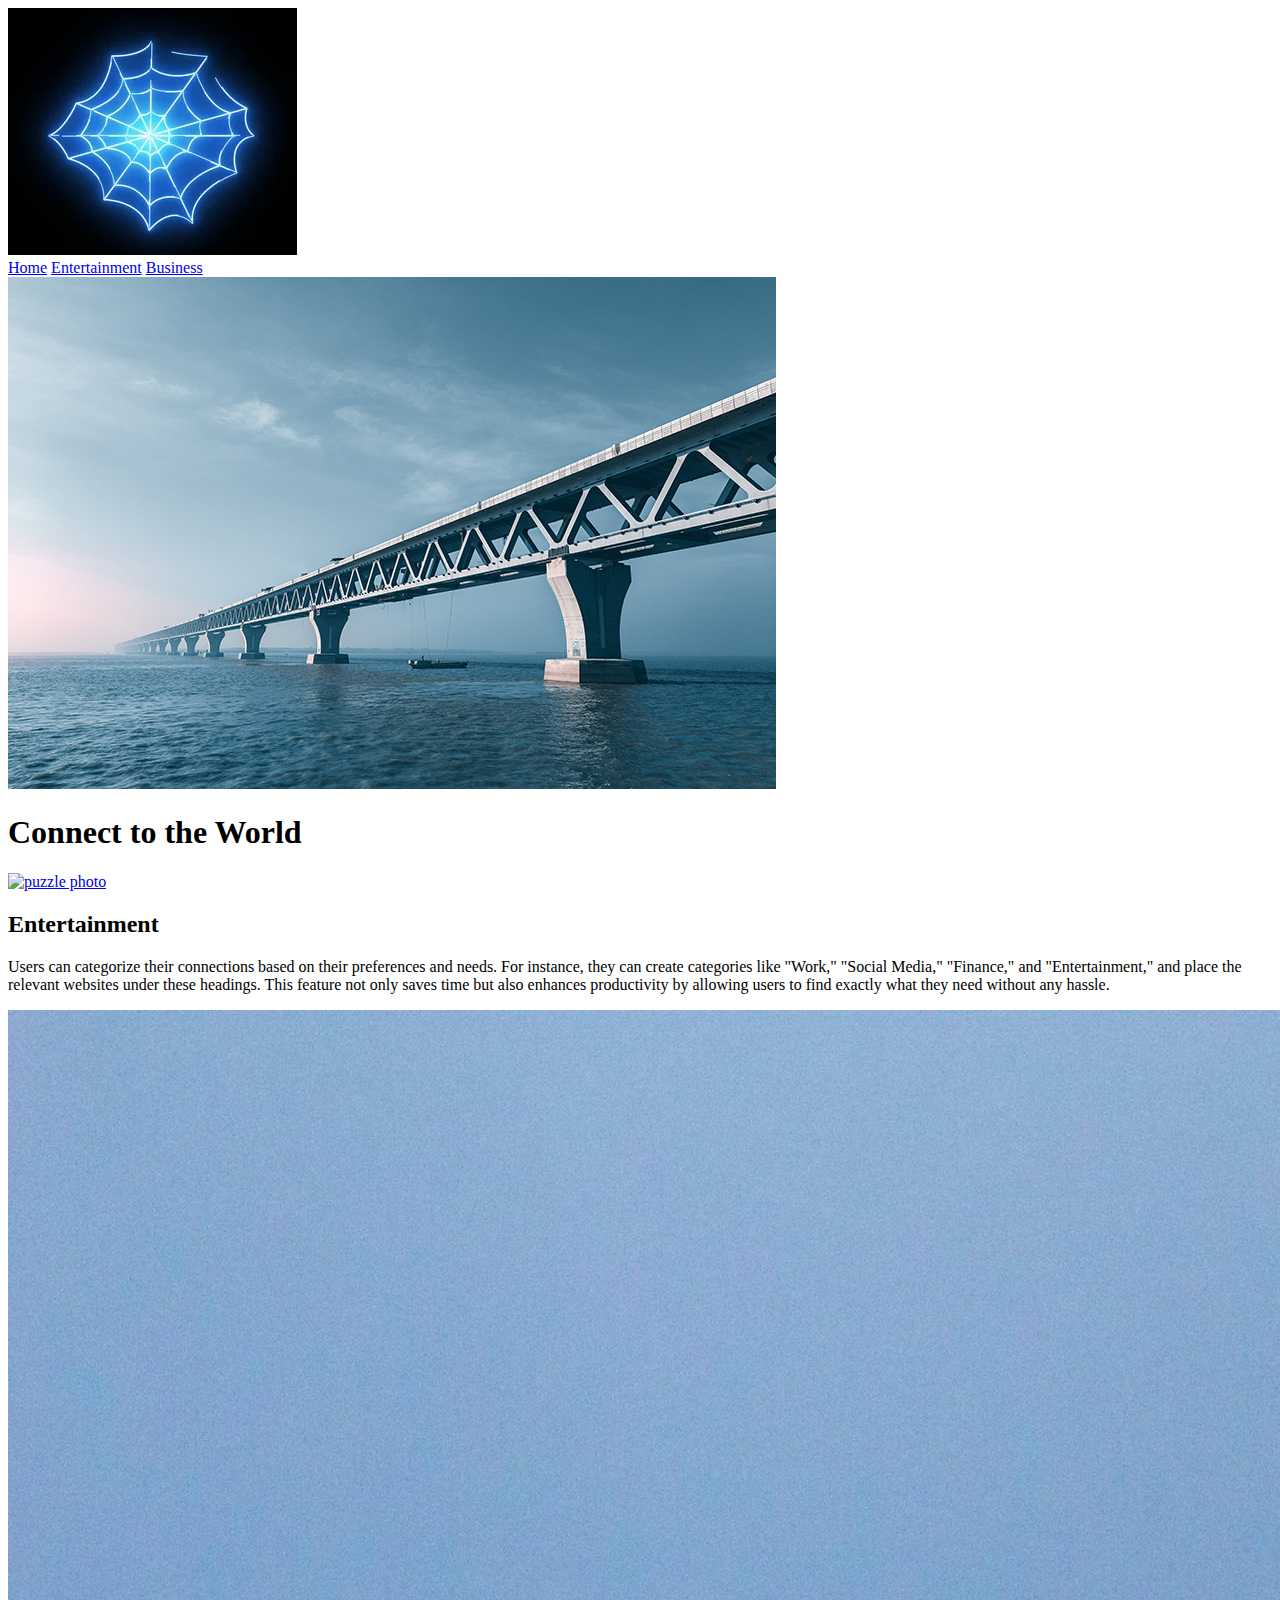
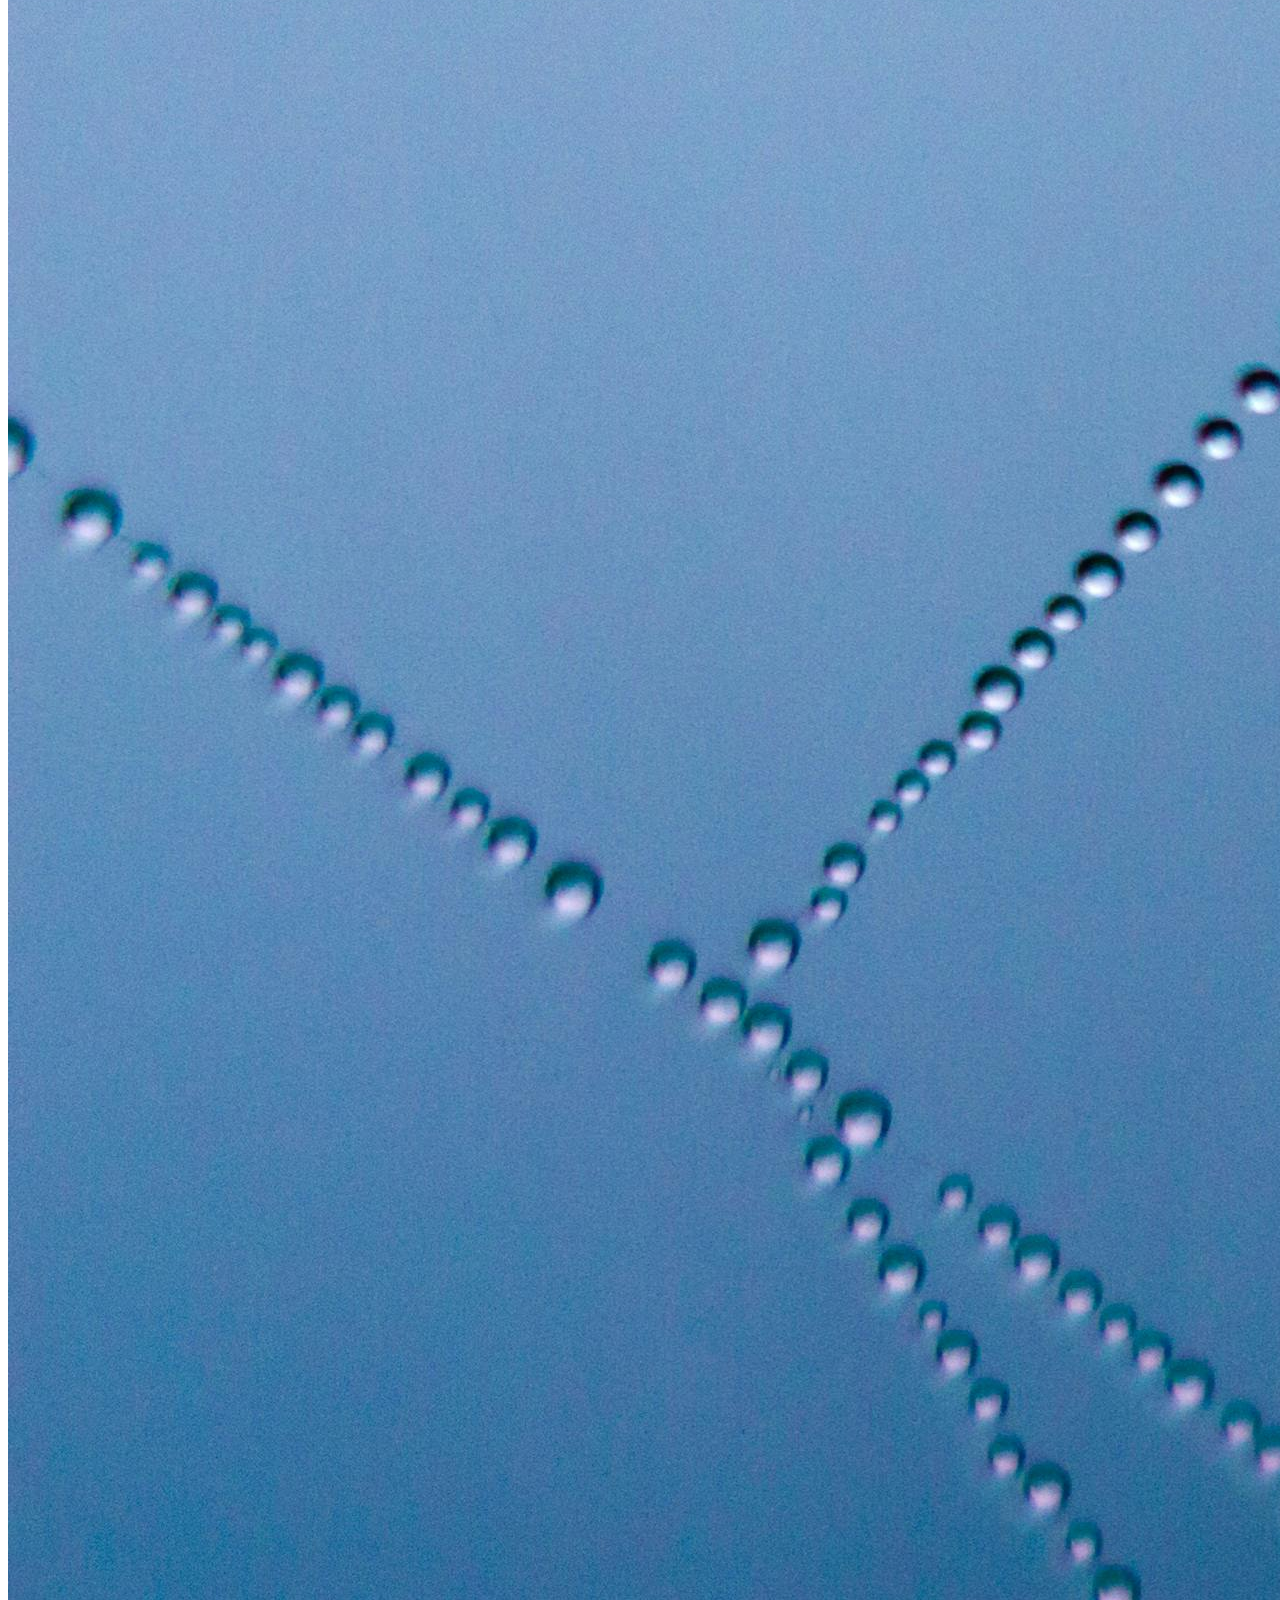
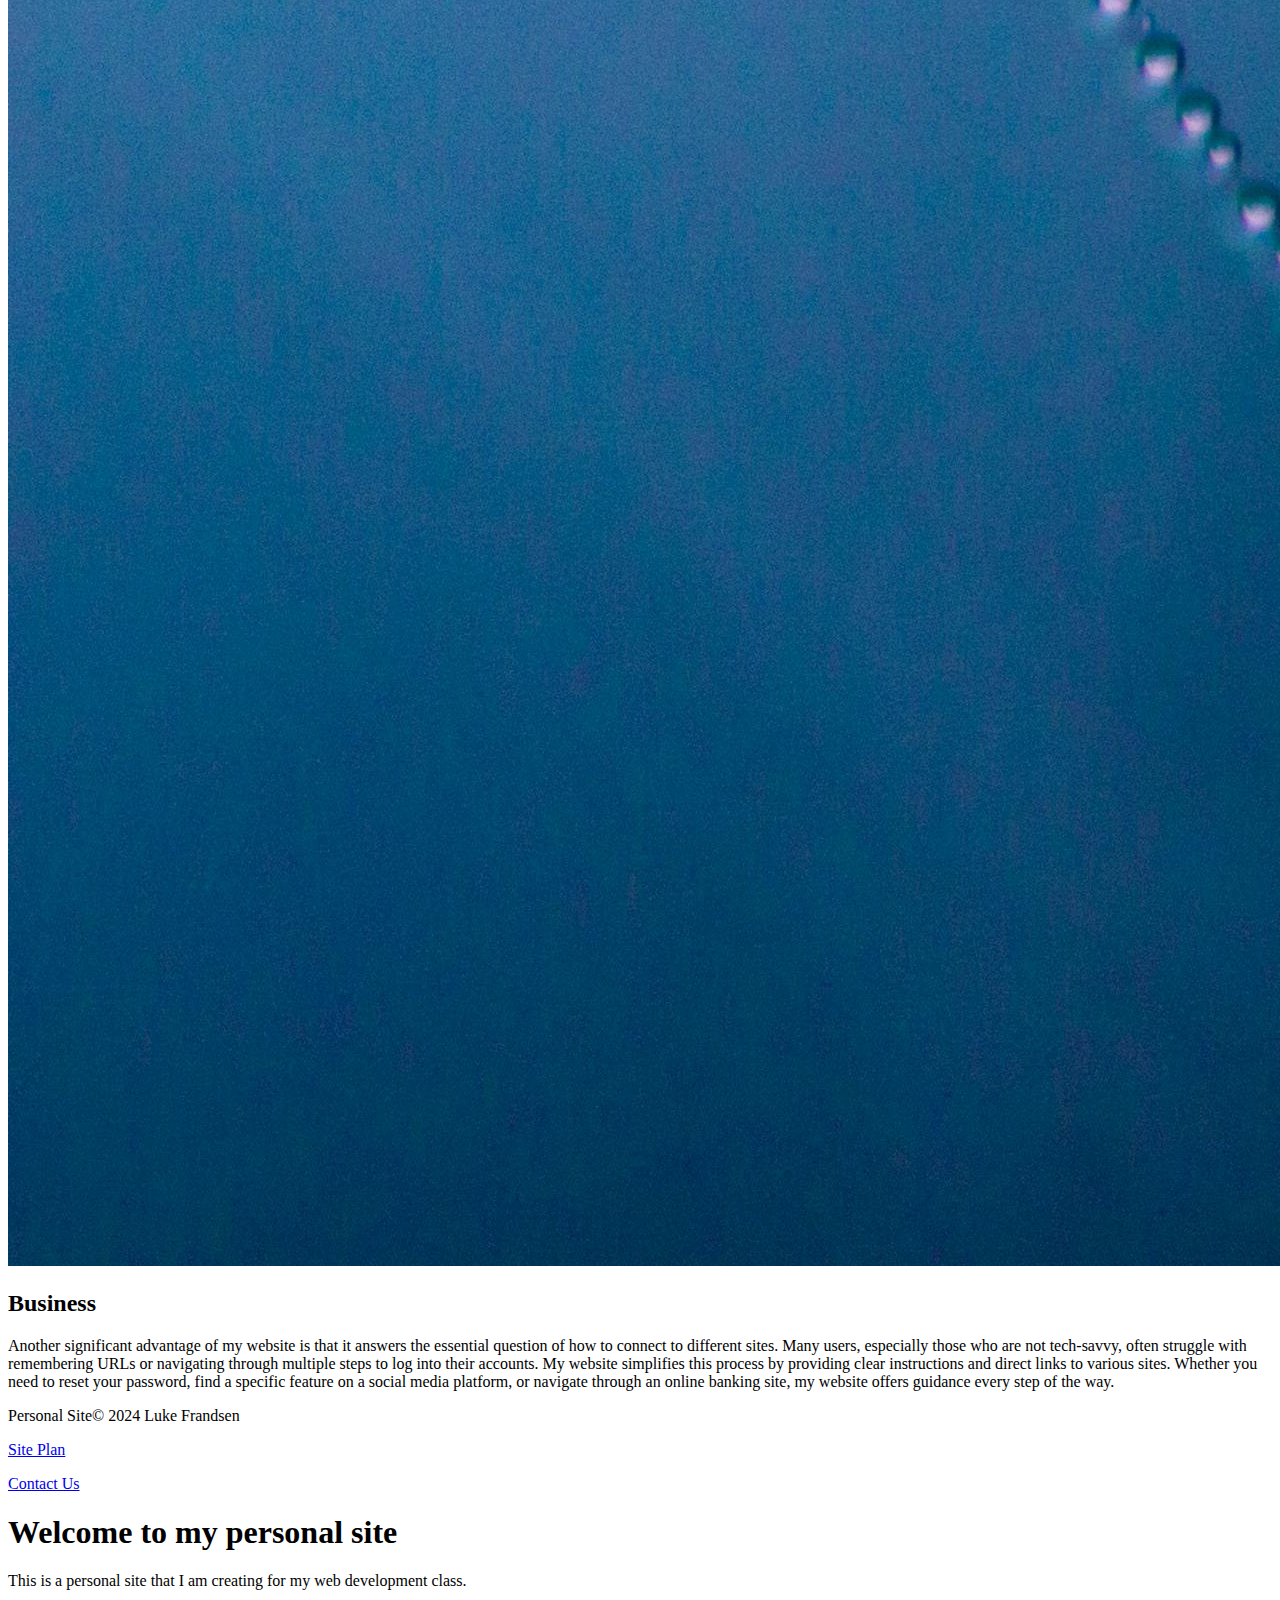
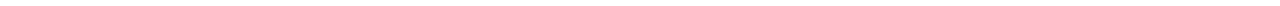
==== personal-site/index.html @ ddc924e1 "index html" ====
<!DOCTYPE html>
<html lang="en">
  <head>
    <meta charset="UTF-8" />
    <meta name="viewport" content="width=device-width, initial-scale=1.0" />
    <title>Home</title>
    <link rel="stylesheet" href="styles/index-styles.css" />
  </head>
  <body>
    <header>
        <a id="logo_link" href="index.html">
            <img class="logo" src="images/logo-personal-website-croped.png" alt="Personal Website Logo" />
      <nav>
        <a href="index.html">Home</a>
        <a href="entertainment.html">Entertainment</a>
        <a href="business.html">Business</a>
      </nav>
    </header>
    <div id="Hero">
        <div id="Hero-box">
            <img id="hero-img" src="images/worldsteel-Padma-Bridge.jpeg" alt="People enjoy rafting" />
        </div>
        <section id="hero-msg">
            <h1 class="Home-title">Connect to the World</h1>
        </section>
    </div>
    <main class="home-grid">
        <section class="entertainment-card">
            <a href="https://lukefrandsen.github.io/WDD-130/personal-site/entertainment.html" target="_blank">
                <img class="card-img" src="images/puzzle-photo.jpeg" alt="puzzle photo" />
            </a>
            <h2>Entertainment</h2>
            <p>
                Users can categorize their connections based on their preferences and
        needs. For instance, they can create categories like "Work," "Social
        Media," "Finance," and "Entertainment," and place the relevant websites
        under these headings. This feature not only saves time but also enhances
        productivity by allowing users to find exactly what they need without
        any hassle.
            </p>
        </section>
        <section class="business-card">
            <a href="https://lukefrandsen.github.io/WDD-130/personal-site/business.html" target="_blank">
                <img class="card-img" src="images/pexels-pixabay-276223.jpg" alt="tent in mountains" />
            </a>
            <h2>Business</h2>
            <p>
                Another significant advantage of my website is that it answers the
        essential question of how to connect to different sites. Many users,
        especially those who are not tech-savvy, often struggle with remembering
        URLs or navigating through multiple steps to log into their accounts. My
        website simplifies this process by providing clear instructions and
        direct links to various sites. Whether you need to reset your password,
        find a specific feature on a social media platform, or navigate through
        an online banking site, my website offers guidance every step of the
        way.
            </p>
        </section>
    </main>
    <footer>
        <p>Personal Site&copy; 2024 Luke Frandsen</p>
        <p><a href="site-plan.html">Site Plan</a></p>
        <p><a href="contactus.html">Contact Us</a></p>


    <h1>Welcome to my personal site</h1>
    <p>
      This is a personal site that I am creating for my web development class.
    </p>
  </body>
</html>
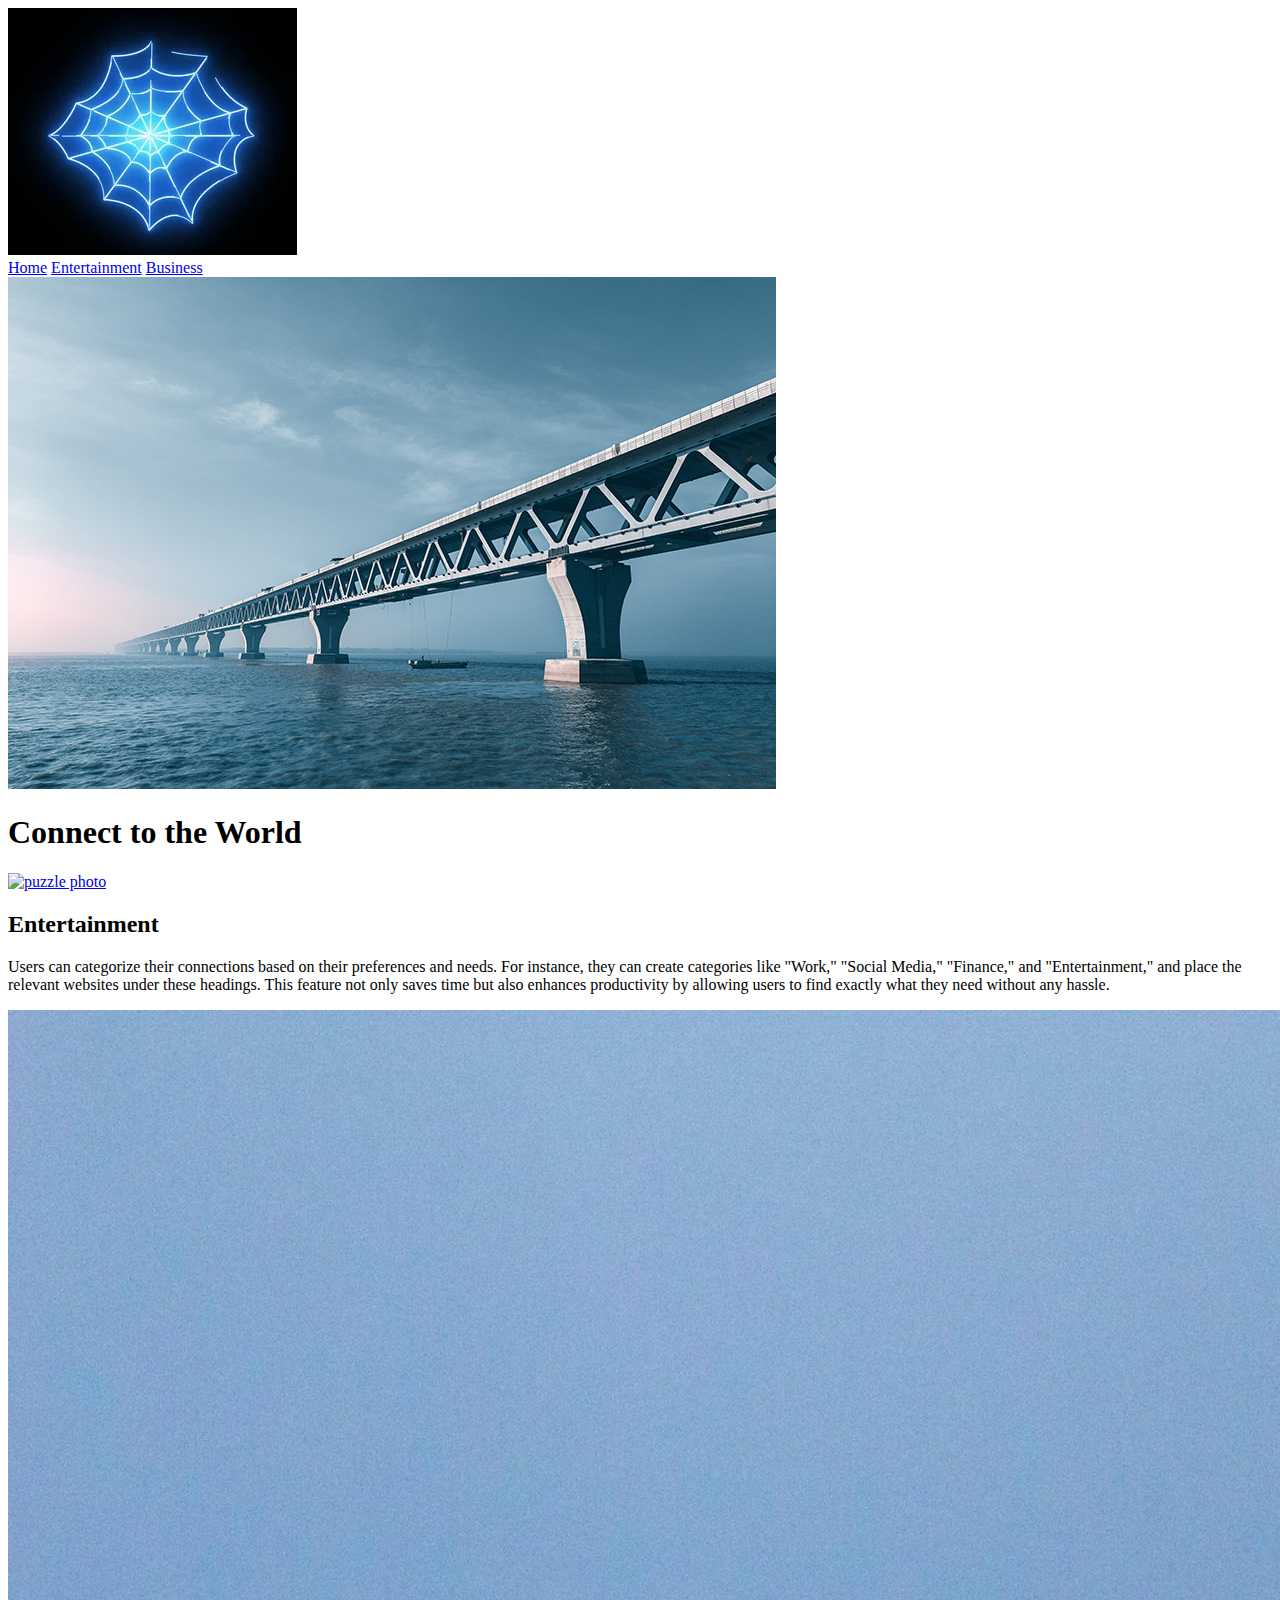
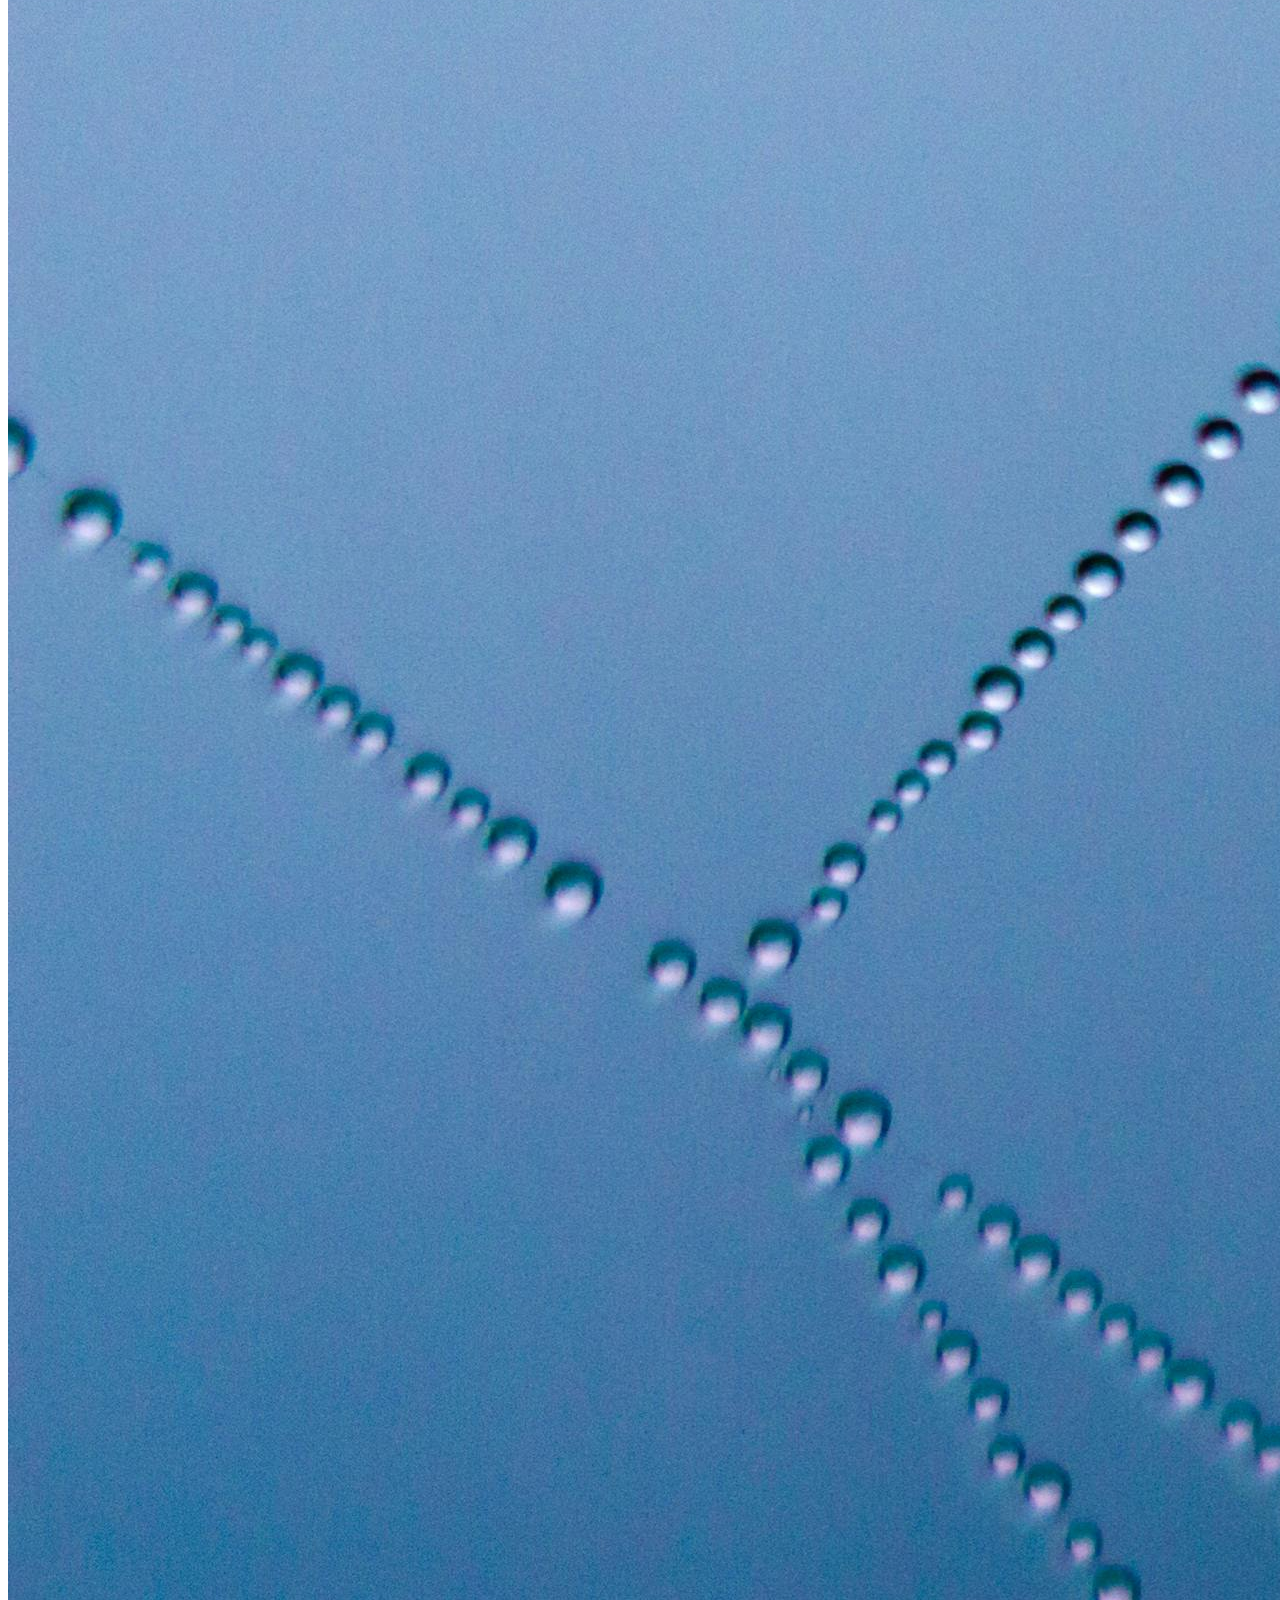
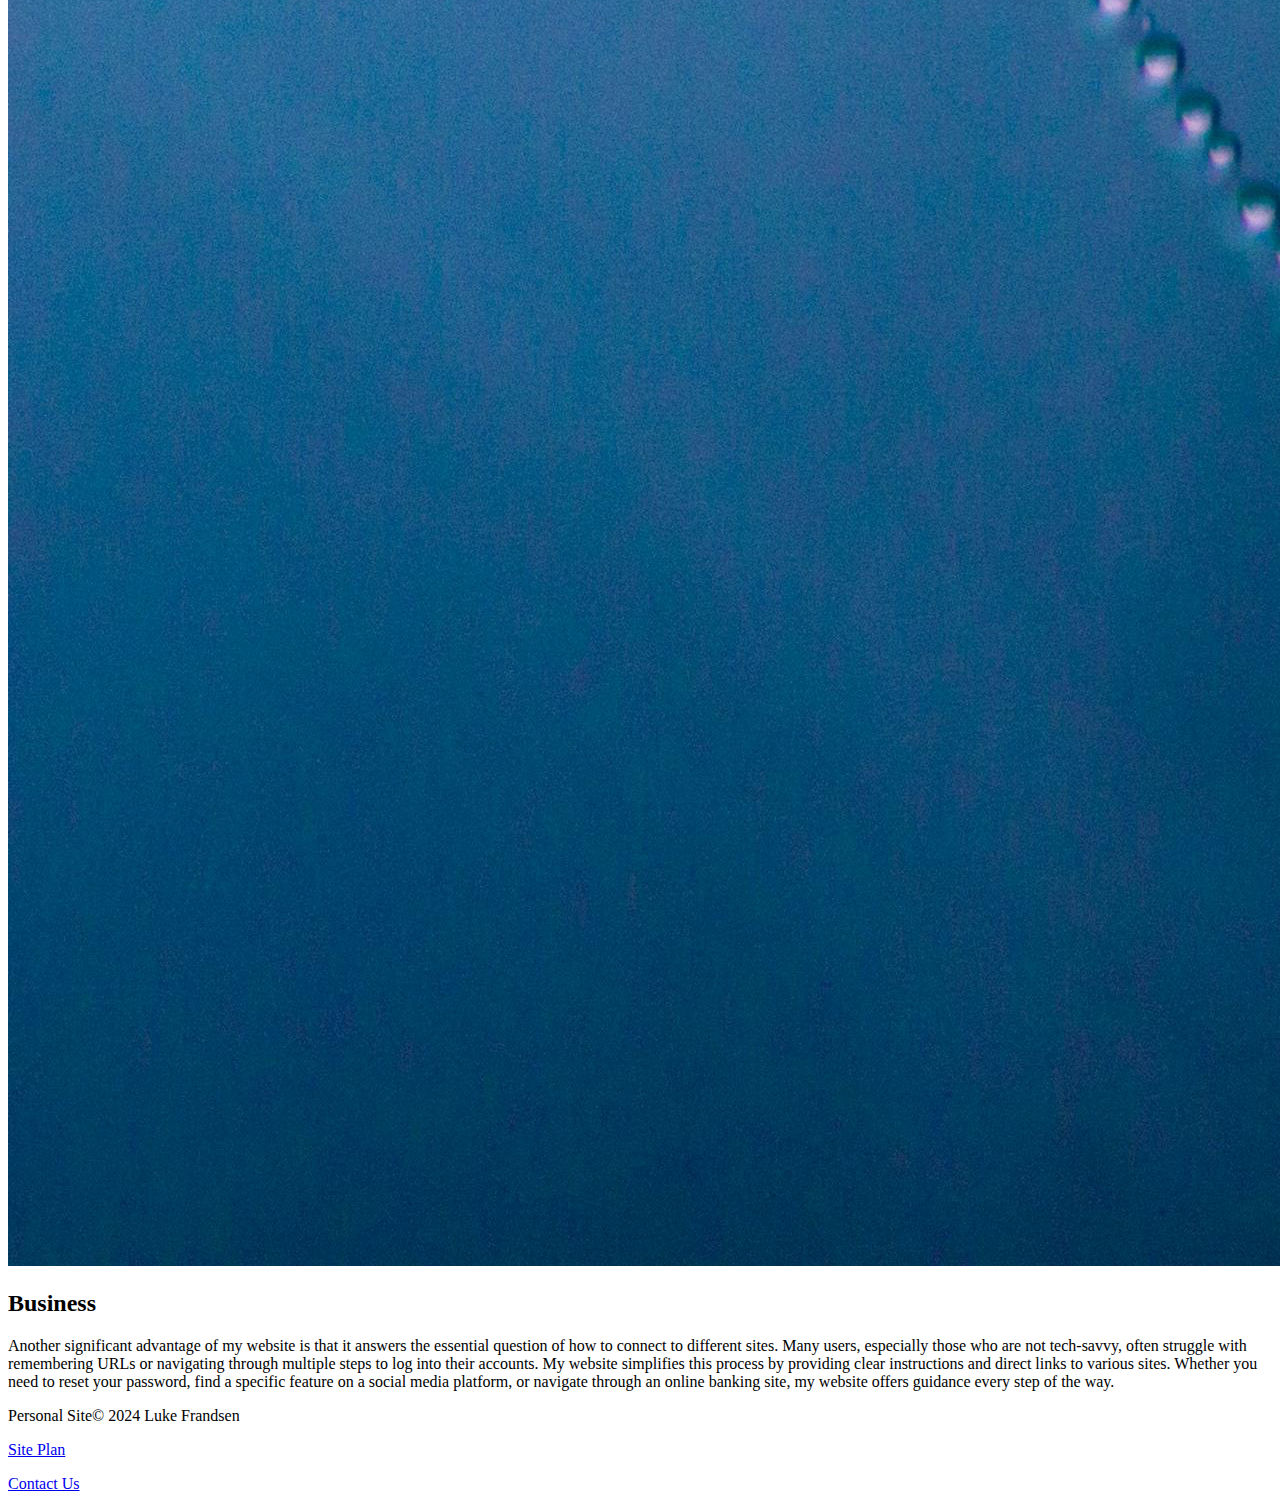
==== commit 01a7dc97: "deleted extra stuff after footer on index" ====
--- a/personal-site/index.html
+++ b/personal-site/index.html
@@ -26,7 +26,7 @@
     </div>
     <main class="home-grid">
         <section class="entertainment-card">
-            <a href="https://lukefrandsen.github.io/WDD-130/personal-site/entertainment.html" target="_blank">
+            <a href="https://lukefrandsen.github.io/WDD-130/personal-site/entertainment.html">
                 <img class="card-img" src="images/puzzle-photo.jpeg" alt="puzzle photo" />
             </a>
             <h2>Entertainment</h2>
@@ -40,7 +40,7 @@
             </p>
         </section>
         <section class="business-card">
-            <a href="https://lukefrandsen.github.io/WDD-130/personal-site/business.html" target="_blank">
+            <a href="https://lukefrandsen.github.io/WDD-130/personal-site/business.html">
                 <img class="card-img" src="images/pexels-pixabay-276223.jpg" alt="tent in mountains" />
             </a>
             <h2>Business</h2>
@@ -61,11 +61,6 @@
         <p>Personal Site&copy; 2024 Luke Frandsen</p>
         <p><a href="site-plan.html">Site Plan</a></p>
         <p><a href="contactus.html">Contact Us</a></p>
-
-
-    <h1>Welcome to my personal site</h1>
-    <p>
-      This is a personal site that I am creating for my web development class.
-    </p>
+    </footer>
   </body>
 </html>
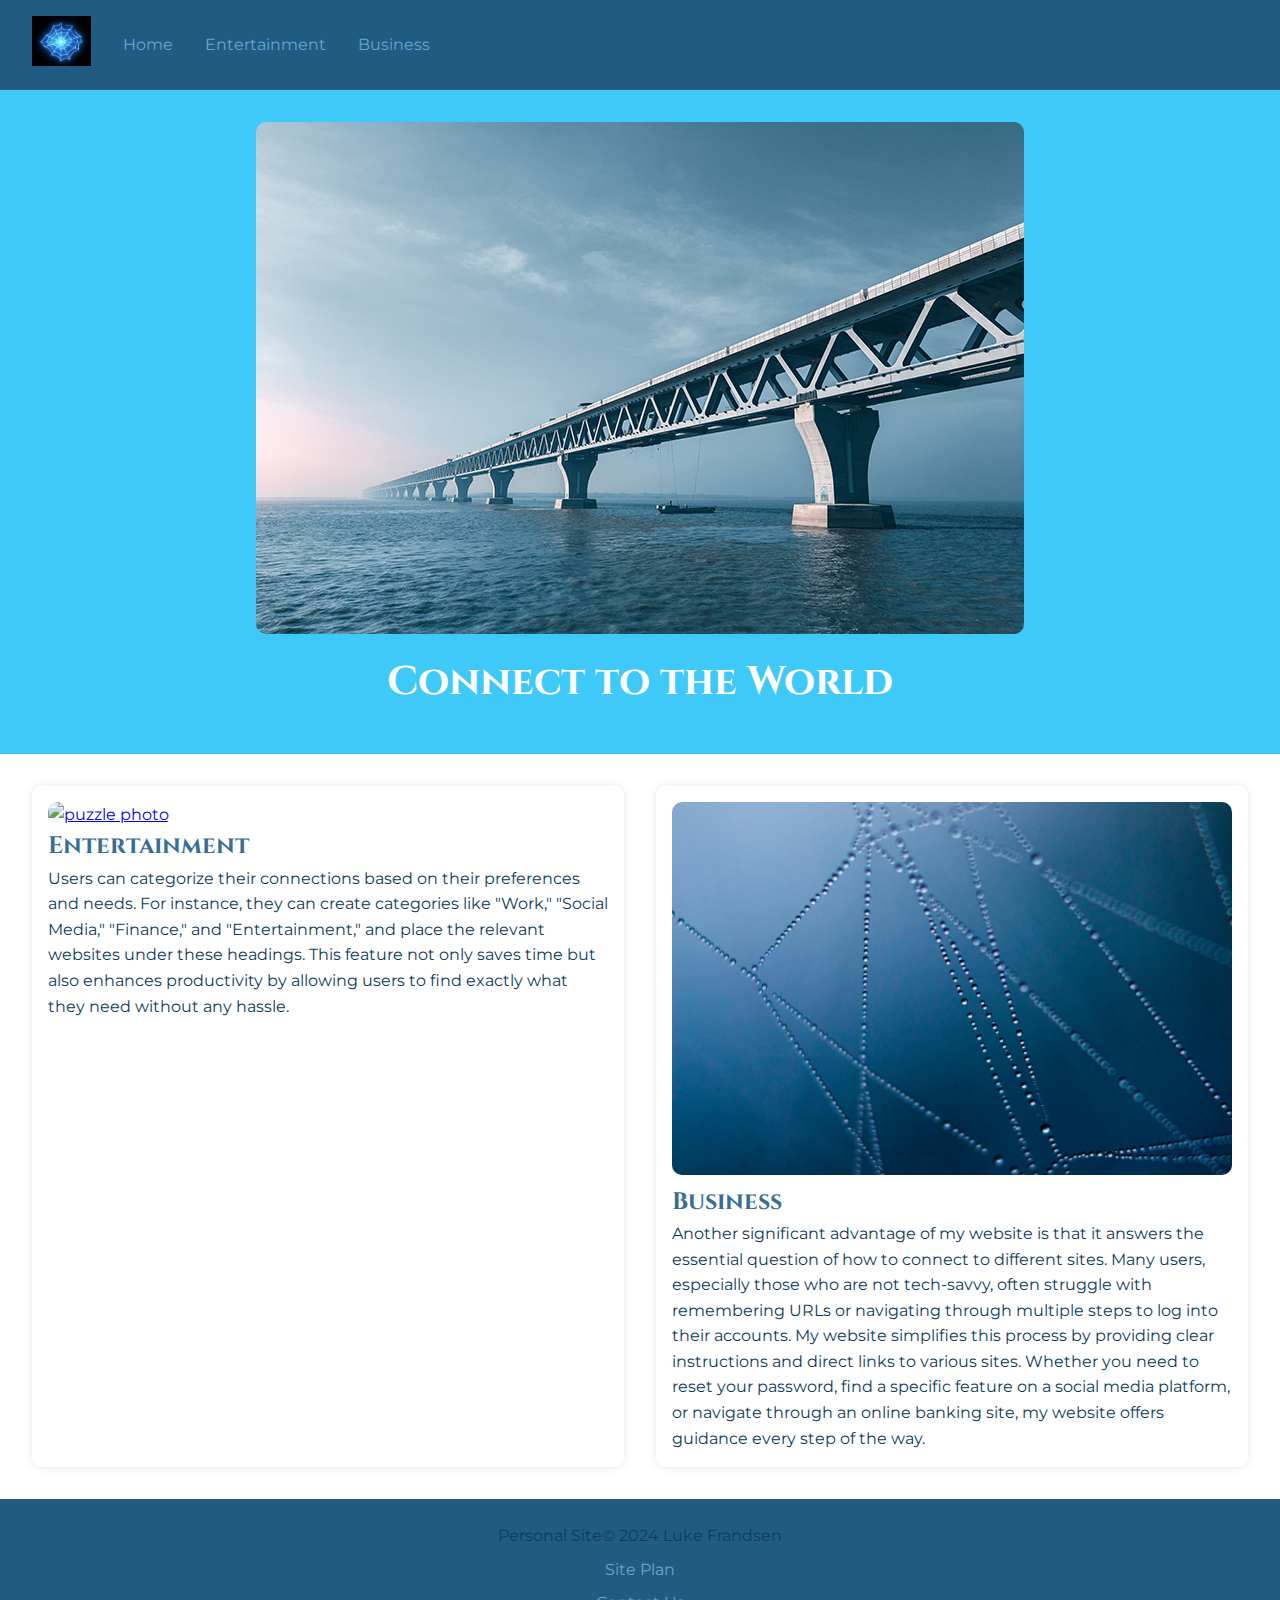
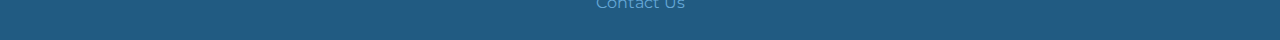
==== commit 911ccd7f: "index css" ====
--- a/personal-site/index.html
+++ b/personal-site/index.html
@@ -8,8 +8,13 @@
   </head>
   <body>
     <header>
-        <a id="logo_link" href="index.html">
-            <img class="logo" src="images/logo-personal-website-croped.png" alt="Personal Website Logo" />
+      <a id="logo_link" href="index.html">
+        <img
+          class="logo"
+          src="images/logo-personal-website-croped.png"
+          alt="Personal Website Logo"
+        />
+      </a>
       <nav>
         <a href="index.html">Home</a>
         <a href="entertainment.html">Entertainment</a>
@@ -17,50 +22,66 @@
       </nav>
     </header>
     <div id="Hero">
-        <div id="Hero-box">
-            <img id="hero-img" src="images/worldsteel-Padma-Bridge.jpeg" alt="People enjoy rafting" />
-        </div>
-        <section id="hero-msg">
-            <h1 class="Home-title">Connect to the World</h1>
-        </section>
+      <div id="Hero-box">
+        <img
+          id="hero-img"
+          src="images/worldsteel-Padma-Bridge.jpeg"
+          alt="People enjoy rafting"
+        />
+      </div>
+      <section id="hero-msg">
+        <h1 class="Home-title">Connect to the World</h1>
+      </section>
     </div>
     <main class="home-grid">
-        <section class="entertainment-card">
-            <a href="https://lukefrandsen.github.io/WDD-130/personal-site/entertainment.html">
-                <img class="card-img" src="images/puzzle-photo.jpeg" alt="puzzle photo" />
-            </a>
-            <h2>Entertainment</h2>
-            <p>
-                Users can categorize their connections based on their preferences and
-        needs. For instance, they can create categories like "Work," "Social
-        Media," "Finance," and "Entertainment," and place the relevant websites
-        under these headings. This feature not only saves time but also enhances
-        productivity by allowing users to find exactly what they need without
-        any hassle.
-            </p>
-        </section>
-        <section class="business-card">
-            <a href="https://lukefrandsen.github.io/WDD-130/personal-site/business.html">
-                <img class="card-img" src="images/pexels-pixabay-276223.jpg" alt="tent in mountains" />
-            </a>
-            <h2>Business</h2>
-            <p>
-                Another significant advantage of my website is that it answers the
-        essential question of how to connect to different sites. Many users,
-        especially those who are not tech-savvy, often struggle with remembering
-        URLs or navigating through multiple steps to log into their accounts. My
-        website simplifies this process by providing clear instructions and
-        direct links to various sites. Whether you need to reset your password,
-        find a specific feature on a social media platform, or navigate through
-        an online banking site, my website offers guidance every step of the
-        way.
-            </p>
-        </section>
+      <section class="entertainment-card">
+        <a
+          href="https://lukefrandsen.github.io/WDD-130/personal-site/entertainment.html"
+        >
+          <img
+            class="card-img"
+            src="images/puzzle-photo.jpeg"
+            alt="puzzle photo"
+          />
+        </a>
+        <h2>Entertainment</h2>
+        <p>
+          Users can categorize their connections based on their preferences and
+          needs. For instance, they can create categories like "Work," "Social
+          Media," "Finance," and "Entertainment," and place the relevant
+          websites under these headings. This feature not only saves time but
+          also enhances productivity by allowing users to find exactly what they
+          need without any hassle.
+        </p>
+      </section>
+      <section class="business-card">
+        <a
+          href="https://lukefrandsen.github.io/WDD-130/personal-site/business.html"
+        >
+          <img
+            class="card-img"
+            src="images/pexels-pixabay-276223.jpg"
+            alt="tent in mountains"
+          />
+        </a>
+        <h2>Business</h2>
+        <p>
+          Another significant advantage of my website is that it answers the
+          essential question of how to connect to different sites. Many users,
+          especially those who are not tech-savvy, often struggle with
+          remembering URLs or navigating through multiple steps to log into
+          their accounts. My website simplifies this process by providing clear
+          instructions and direct links to various sites. Whether you need to
+          reset your password, find a specific feature on a social media
+          platform, or navigate through an online banking site, my website
+          offers guidance every step of the way.
+        </p>
+      </section>
     </main>
     <footer>
-        <p>Personal Site&copy; 2024 Luke Frandsen</p>
-        <p><a href="site-plan.html">Site Plan</a></p>
-        <p><a href="contactus.html">Contact Us</a></p>
+      <p>Personal Site&copy; 2024 Luke Frandsen</p>
+      <p><a href="site-plan.html">Site Plan</a></p>
+      <p><a href="contactus.html">Contact Us</a></p>
     </footer>
   </body>
 </html>
--- a/personal-site/styles/index-styles.css
+++ b/personal-site/styles/index-styles.css
@@ -0,0 +1,145 @@
+@import url("https://fonts.googleapis.com/css2?family=Cinzel:wght@400..900&family=Montserrat:ital,wght@0,100..900;1,100..900&family=Share+Tech&display=swap");
+:root {
+  /* change the values below to your colors from your palette */
+  --primary-color: #3ec9f8;
+  --secondary-color: #0aebef;
+  --accent1-color: #62dedc;
+  --accent2-color: rgb(255, 255, 255);
+
+  /* change the values below to your chosen font(s) */
+  --heading-font: "Cinzel", "Montserrat", Helvetica, sans-serif;
+  --paragraph-font: "Montserrat", "Share Tech", sans-serif;
+
+  /* these colors below should be chosen from among your palette colors above */
+  --headline-color-on-white: #396e94; /* headlines on a white background */
+  --headline-color-on-color: white; /* headlines on a colored background */
+  --paragraph-color-on-white: #0e3a5a; /* paragraph text on a white background */
+  --paragraph-color-on-color: white; /* paragraph text on a colored background */
+  --paragraph-background-color: #095a94;
+  --nav-link-color: #65a7d6;
+  --nav-background-color: #215b82;
+  --nav-hover-link-color: white;
+  --nav-hover-background-color: #396e94;
+}
+/* Reset some default browser styles */
+* {
+  margin: 0;
+  padding: 0;
+  box-sizing: border-box;
+}
+
+body {
+  font-family: var(--paragraph-font);
+  line-height: 1.6;
+  background-color: var(--accent2-color);
+  color: var(--paragraph-color-on-white);
+}
+
+header {
+  background: var(--nav-background-color);
+  color: var(--headline-color-on-color);
+  display: flex;
+  justify-content: flex-start;
+  align-items: center;
+  padding: 1rem;
+}
+
+header a {
+  color: var(--nav-link-color);
+  text-decoration: none;
+  margin-left: 1rem;
+  font-family: var(--paragraph-font);
+}
+
+header a:hover {
+  color: var(--nav-hover-link-color);
+  background-color: var(--nav-hover-background-color);
+}
+header nav {
+  display: flex;
+  gap: 1rem;
+  margin-left: 1rem;
+}
+.logo {
+  height: 50px;
+}
+
+#Hero {
+  background-color: var(--primary-color);
+  color: var(--headline-color-on-color);
+  text-align: center;
+  padding: 2rem 0;
+}
+
+#Hero-box {
+  display: flex;
+  justify-content: center;
+  align-items: center;
+}
+
+#hero-img {
+  max-width: 100%;
+  height: auto;
+  border-radius: 10px;
+}
+
+#hero-msg {
+  margin-top: 1rem;
+}
+
+.Home-title {
+  font-size: 2.5rem;
+  margin-bottom: 0.5rem;
+  font-family: var(--heading-font);
+}
+
+.home-grid {
+  display: grid;
+  grid-template-columns: 1fr 1fr;
+  gap: 2rem;
+  padding: 2rem;
+}
+
+.home-grid section {
+  background: var(--accent2-color);
+  padding: 1rem;
+  border-radius: 10px;
+  box-shadow: 0 0 10px rgba(0, 0, 0, 0.1);
+  color: var(--paragraph-color-on-white);
+}
+
+.card-img {
+  max-width: 100%;
+  height: auto;
+  border-radius: 10px;
+}
+
+h2 {
+  font-family: var(--heading-font);
+  color: var(--headline-color-on-white);
+}
+
+p {
+  font-family: var(--paragraph-font);
+  color: var(--paragraph-color-on-white);
+}
+
+footer {
+  text-align: center;
+  background: var(--nav-background-color);
+  color: var(--headline-color-on-color);
+  padding: 1rem;
+}
+
+footer a {
+  color: var(--nav-link-color);
+  text-decoration: none;
+}
+
+footer a:hover {
+  color: var(--nav-hover-link-color);
+}
+
+footer p {
+  margin: 0.5rem 0;
+}
